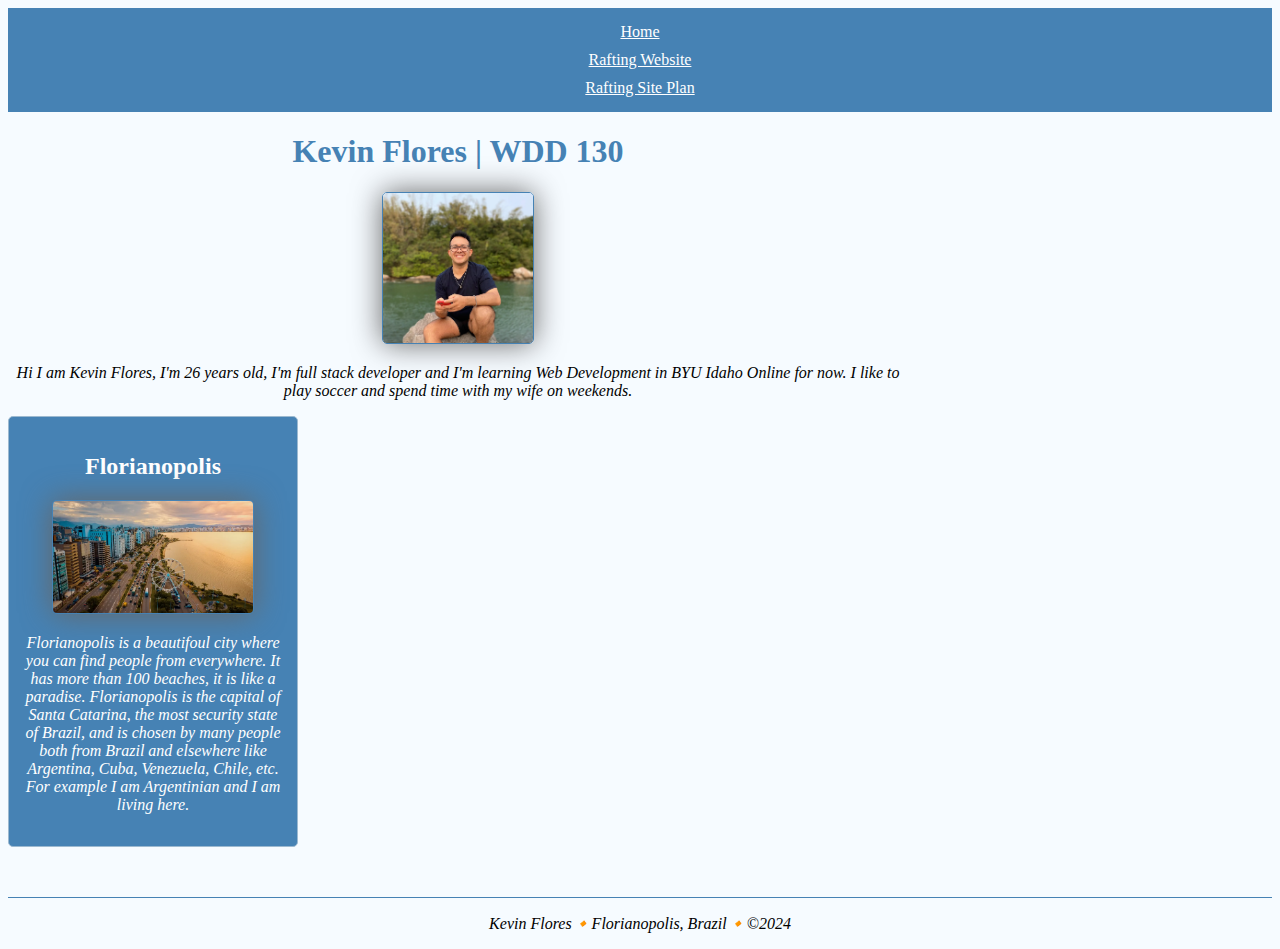
==== index.html @ 68ead122 "tt" ====
<!DOCTYPE html>
<html lang="en-US">

<head>
    <meta charset="UTF-8">
    <meta name="viewport" content="width=device-width, initial-scale=1.0">
    <title>Kevin Nicolas Flores Gonzalez | WDD 130</title>
    <link rel="stylesheet" href="styles/styles.css">
    <meta name="author" content="Kevin Nicolas Flores Gonzalez">
    <meta name="description" content="Hi This my home page,
     it is going to have some important information about 
     me and what I'm going to be doing it in WDD 130.
     I hope I can apply all I am going to learn this 
     7 weeks here.">
</head>

<body>
    <header>
        <nav>
            <a href="#">Home</a>
            <a href="wwr/">Rafting Website</a>
            <a href="wwr/site-plan-rafting-html">Rafting Site Plan</a>
        </nav>
    </header>
    <main>
        <h1>Kevin Flores | WDD 130</h1>
        <img src="images/profile.webp" alt="Hi! It's Kevin Flores" width="200">
        <p>
            Hi I am Kevin Flores, I'm 26 years old, I'm full stack
            developer and I'm learning Web Development in BYU
            Idaho Online for now. I like to play soccer and
            spend time with my wife on weekends.
        </p>
    </main>

    <aside>
        <h2>Florianopolis</h2>
        <img src="images/beira-mar.webp" alt="Capital city where I live">
        <p>
            Florianopolis is a beautifoul city where you can find people from everywhere. It has more than 100 beaches,
            it is like a paradise. Florianopolis is the capital of Santa Catarina, the most security state of Brazil,
            and is chosen by many people both from Brazil and elsewhere like Argentina, Cuba, Venezuela, Chile, etc.
            For example I am Argentinian and I am living here.
        </p>
    </aside>
    <footer>
        <p>
            Kevin Flores🔸Florianopolis, Brazil🔸&copy;2024
        </p>
    </footer>

</body>

</html>
---- styles/styles.css ----
body{
    background-color: rgb(246, 251, 255);
    font-family: 'Times New Roman', Times, serif;
}


nav {
    background-color: steelblue;
    padding: 10px;
    text-align: center;
}

nav a {
    color: white;
    display: block;
    padding: 5px;
}

h1 {
    color: steelblue;
}

img {
    width: 150px;
    height: auto;
    border: 1px solid steelblue;
    padding: 0;
    box-shadow: 0 0 30px rgb(102, 102, 102);
    border-radius: 5px;

}

p {
    padding: 0;
    font-style: italic;
}

main{
    max-width: 900px;
    text-align: center;
}

aside{
    width: 16rem;
    margin: 0;
    border: 1px solid #9cb9d0;
    border-radius: 5px;
    padding: 1rem;
    background-color: steelblue;
    color: white;
    text-align: center;
}

aside img{
    width: 200px;
    height: auto;
}

footer{
    margin-top: 50px;
    border-top: 1px solid steelblue;
    text-align: center;
}
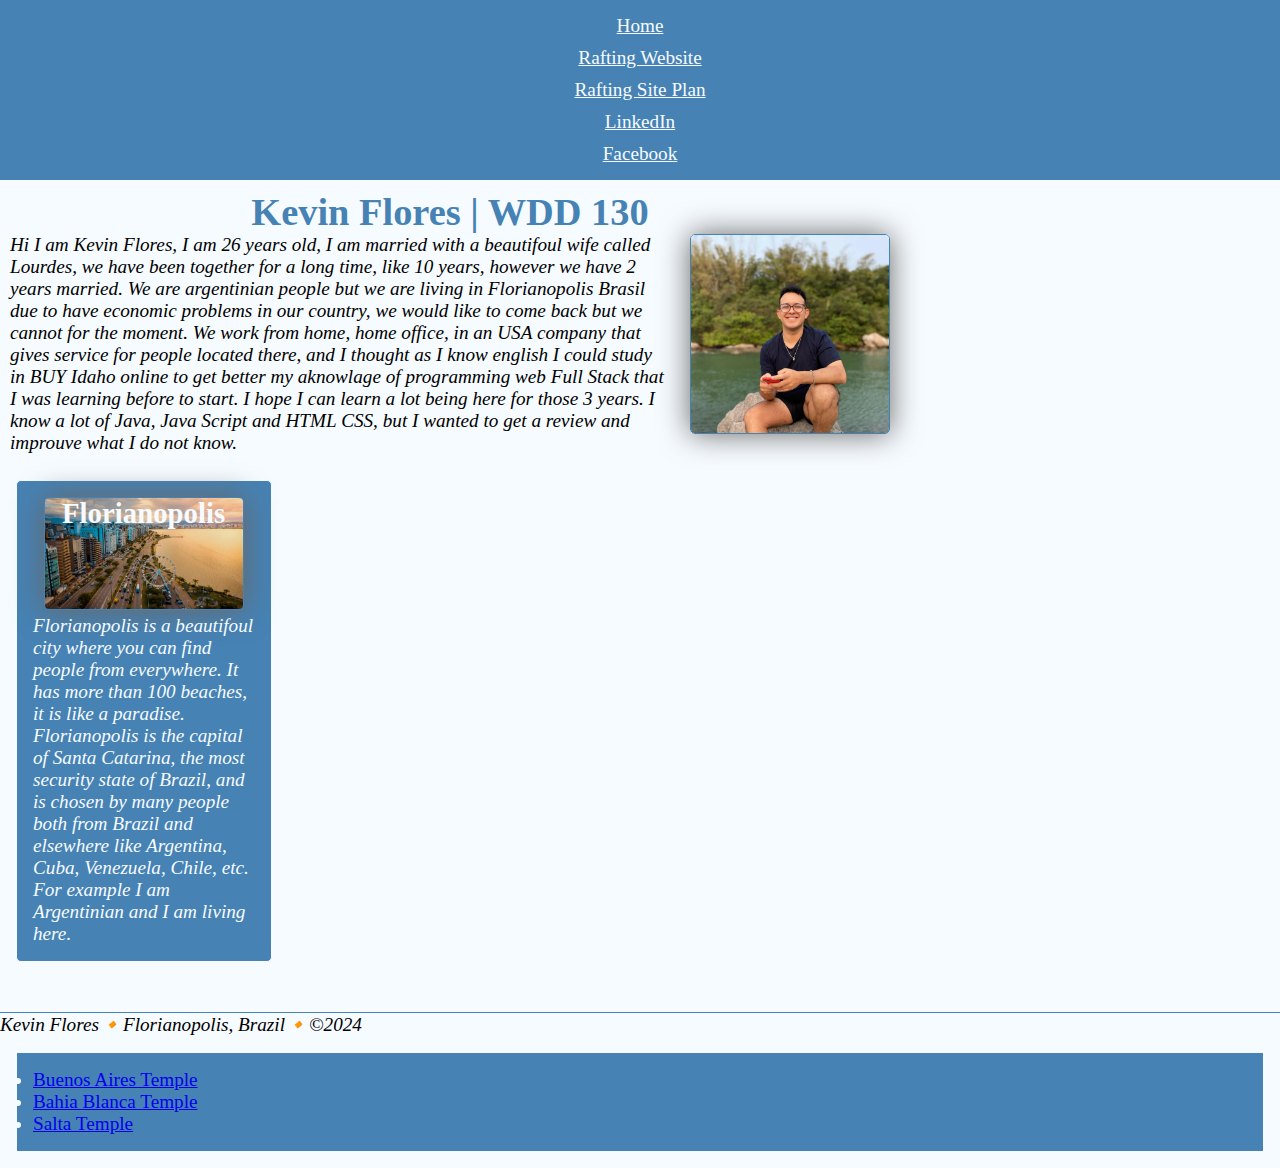
==== commit 23ee4ef7: "index" ====
--- a/index.html
+++ b/index.html
@@ -18,22 +18,30 @@
     <header>
         <nav>
             <a href="#">Home</a>
-            <a href="wwr/">Rafting Website</a>
-            <a href="wwr/site-plan-rafting-html">Rafting Site Plan</a>
+            <a href="wwr/" target="_blank">Rafting Website</a>
+            <a href="wwr/site-plan-rafting-html" target="_blank">Rafting Site Plan</a>
+            <a href="https://www.linkedin.com/in/kevinfloresg/" target="_blank">LinkedIn</a>
+            <a href="https://facebook.com">Facebook</a>
         </nav>
     </header>
     <main>
         <h1>Kevin Flores | WDD 130</h1>
         <img src="images/profile.webp" alt="Hi! It's Kevin Flores" width="200">
         <p>
-            Hi I am Kevin Flores, I'm 26 years old, I'm full stack
-            developer and I'm learning Web Development in BYU
-            Idaho Online for now. I like to play soccer and
-            spend time with my wife on weekends.
+            Hi I am Kevin Flores, I am 26 years old, I am married with a beautifoul wife
+            called Lourdes, we have been together for a long time, like 10 years, however
+            we have 2 years married. We are argentinian people but we are living in
+            Florianopolis Brasil due to have economic problems in our country, we would
+            like to come back but we cannot for the moment. We work from home, home office,
+            in an USA company that gives service for people located there, and I thought as
+            I know english I could study in BUY Idaho online to get better my aknowlage of 
+            programming web Full Stack that I was learning before to start. I hope I can learn 
+            a lot being here for those 3 years. I know a lot of Java, Java Script and HTML CSS, 
+            but I wanted to get a review and improuve what I do not know.
         </p>
     </main>
 
-    <aside>
+    <aside class="box">
         <h2>Florianopolis</h2>
         <img src="images/beira-mar.webp" alt="Capital city where I live">
         <p>
@@ -49,6 +57,16 @@
         </p>
     </footer>
 
+
+
 </body>
 
+<html>
+    <ul class="box">
+        <li><a href="https://churchofjesuschristtemples.org/buenos-aires-argentina-temple/">Buenos Aires Temple</a></li>
+        <li><a href="https://churchofjesuschristtemples.org/bahia-blanca-argentina-temple/">Bahia Blanca Temple</a></li>
+        <li><a href="https://churchofjesuschristtemples.org/salta-argentina-temple/">Salta Temple</a></li>
+    </ul>
+</html>
+
 </html>--- a/styles/styles.css
+++ b/styles/styles.css
@@ -1,63 +1,97 @@
-body{
-    background-color: rgb(246, 251, 255);
-    font-family: 'Times New Roman', Times, serif;
+*{
+    margin: 0;
+    padding: 0;
+    box-sizing: border-box;
 }
 
+:root {
+    --primary-color: steelblue;
+    --secundary-color: rgb(246, 251, 255);
+}
+
+/* Class selector */
+
+.box{
+    margin: 1rem;
+    border: 1px solid var(--secundary-color);
+    padding: 1rem;
+    background-color: var(--primary-color);
+    color: var(--secundary-color);
+}
+
+body {
+    background-color: var(--secundary-color);
+    font-family: 'Times New Roman', Times, serif;
+    font-size: 1.2em;
+}
 
 nav {
-    background-color: steelblue;
+    background-color: var(--primary-color);
     padding: 10px;
     text-align: center;
 }
 
 nav a {
-    color: white;
+    color: var(--secundary-color);
     display: block;
     padding: 5px;
 }
 
 h1 {
-    color: steelblue;
+    color: var(--primary-color);
 }
 
-img {
-    width: 150px;
+main img {
+    width: 200px;
     height: auto;
-    border: 1px solid steelblue;
+    border: 1px solid var(--primary-color);
     padding: 0;
     box-shadow: 0 0 30px rgb(102, 102, 102);
     border-radius: 5px;
-
+    float: right;
+    margin-left: 20px;
 }
 
 p {
     padding: 0;
     font-style: italic;
+    text-align: start;
 }
 
-main{
+main {
     max-width: 900px;
     text-align: center;
+    padding: 10px;
 }
 
-aside{
+aside {
     width: 16rem;
     margin: 0;
-    border: 1px solid #9cb9d0;
+    border: 1px solid var(--secundary-color);
     border-radius: 5px;
     padding: 1rem;
-    background-color: steelblue;
-    color: white;
+    background-color: var(--primary-color);
+    color: var(--secundary-color);
     text-align: center;
+    position: relative;
 }
 
-aside img{
+aside img {
     width: 200px;
     height: auto;
+    border: 1px solid var(--primary-color);
+    padding: 0;
+    box-shadow: 0 0 30px rgb(102, 102, 102);
+    border-radius: 5px;
 }
 
-footer{
+aside h2{
+    position: absolute;
+    left: 45px;
+}
+
+footer {
     margin-top: 50px;
-    border-top: 1px solid steelblue;
+    border-top: 1px solid var(--primary-color);
     text-align: center;
 }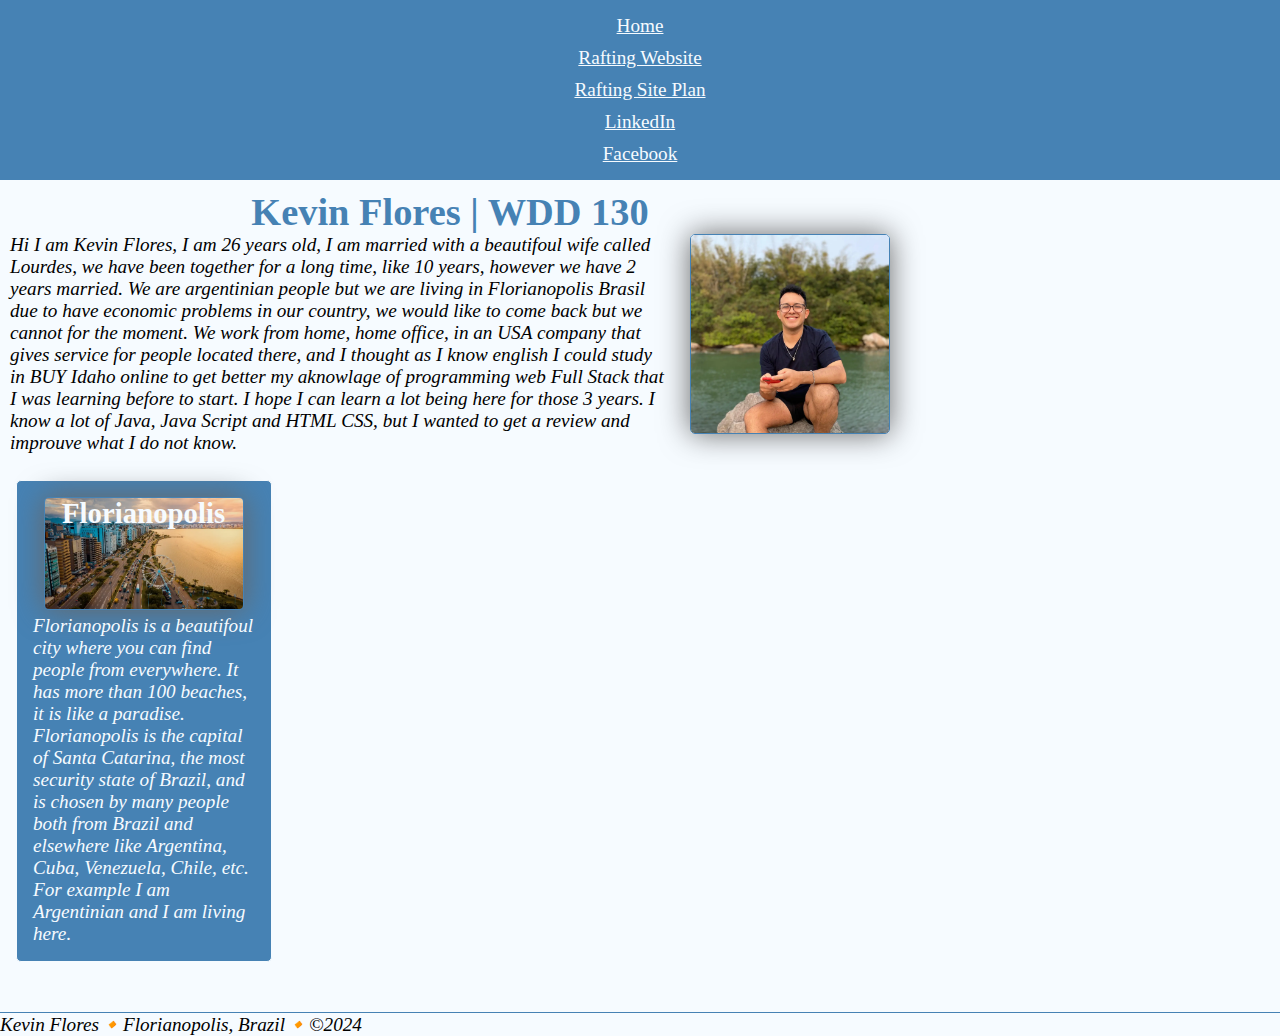
==== commit 8d887aa6: "ff" ====
--- a/index.html
+++ b/index.html
@@ -61,12 +61,12 @@
 
 </body>
 
-<html>
+<!-- <html>
     <ul class="box">
         <li><a href="https://churchofjesuschristtemples.org/buenos-aires-argentina-temple/">Buenos Aires Temple</a></li>
         <li><a href="https://churchofjesuschristtemples.org/bahia-blanca-argentina-temple/">Bahia Blanca Temple</a></li>
         <li><a href="https://churchofjesuschristtemples.org/salta-argentina-temple/">Salta Temple</a></li>
     </ul>
-</html>
+</html> -->
 
 </html>--- a/styles/styles.css
+++ b/styles/styles.css
@@ -9,7 +9,7 @@
     --secundary-color: rgb(246, 251, 255);
 }
 
-/* Class selector */
+/* Class selectors */
 
 .box{
     margin: 1rem;
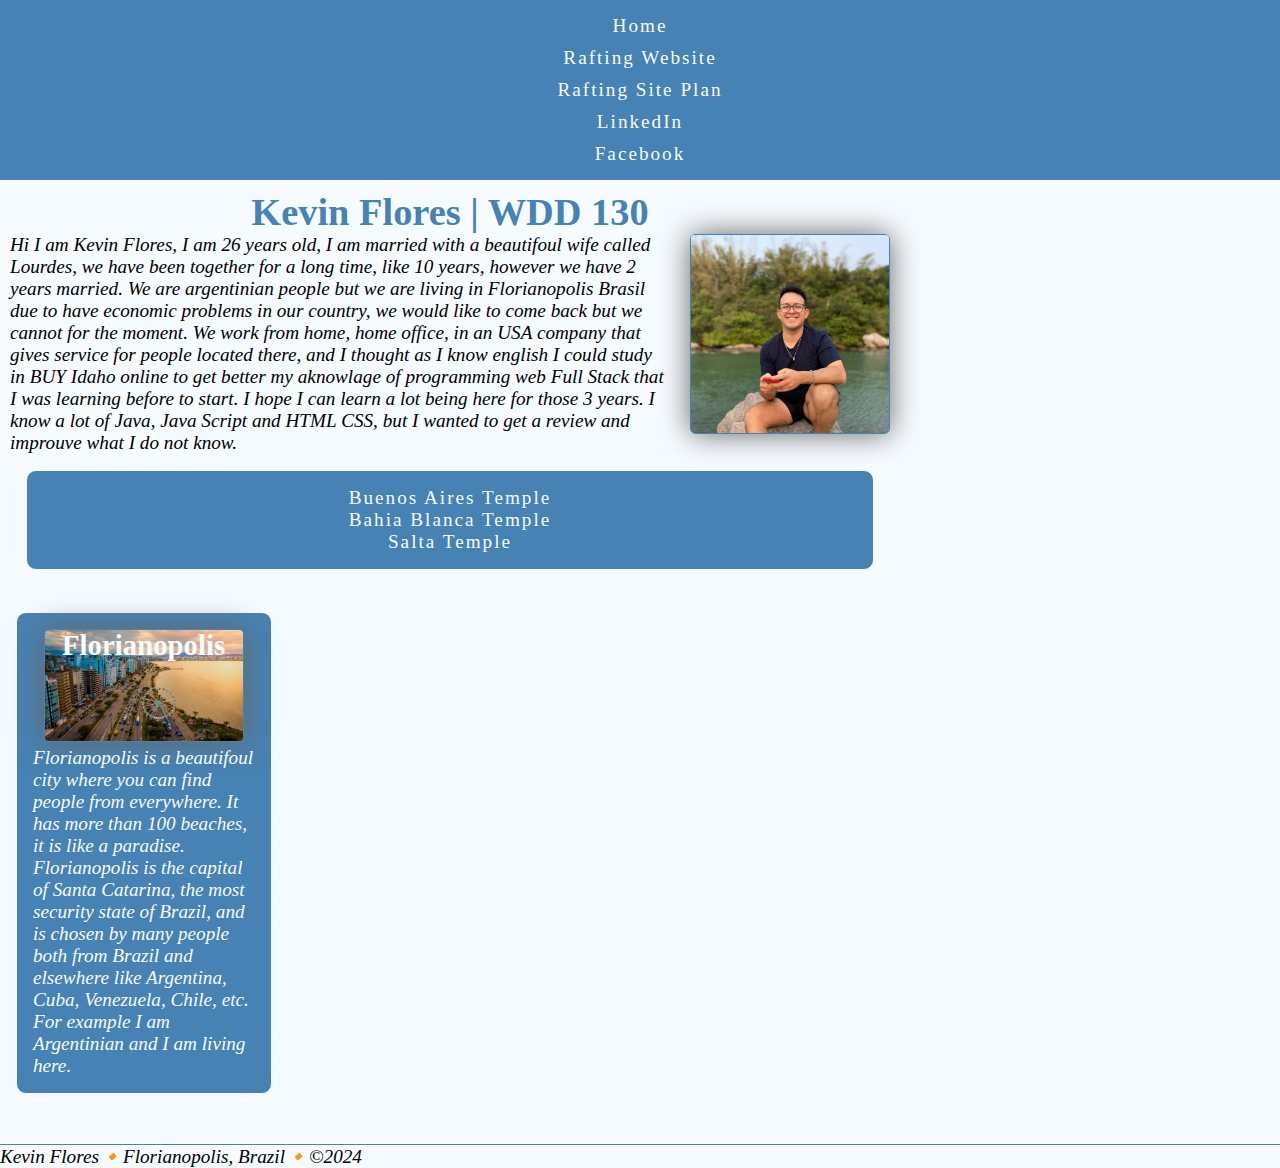
==== commit 795424ae: "fixed" ====
--- a/index.html
+++ b/index.html
@@ -39,6 +39,11 @@
             a lot being here for those 3 years. I know a lot of Java, Java Script and HTML CSS, 
             but I wanted to get a review and improuve what I do not know.
         </p>
+        <ul class="box">
+            <li><a target="_blank" href="https://churchofjesuschristtemples.org/buenos-aires-argentina-temple/">Buenos Aires Temple</a></li>
+            <li><a target="_blank" href="https://churchofjesuschristtemples.org/bahia-blanca-argentina-temple/">Bahia Blanca Temple</a></li>
+            <li><a target="_blank" href="https://churchofjesuschristtemples.org/salta-argentina-temple/">Salta Temple</a></li>
+        </ul>
     </main>
 
     <aside class="box">
@@ -57,16 +62,10 @@
         </p>
     </footer>
 
-
-
 </body>
 
-<!-- <html>
-    <ul class="box">
-        <li><a href="https://churchofjesuschristtemples.org/buenos-aires-argentina-temple/">Buenos Aires Temple</a></li>
-        <li><a href="https://churchofjesuschristtemples.org/bahia-blanca-argentina-temple/">Bahia Blanca Temple</a></li>
-        <li><a href="https://churchofjesuschristtemples.org/salta-argentina-temple/">Salta Temple</a></li>
-    </ul>
-</html> -->
+<!-- 
+    1-10-2024
+ -->
 
 </html>--- a/styles/styles.css
+++ b/styles/styles.css
@@ -9,14 +9,16 @@
     --secundary-color: rgb(246, 251, 255);
 }
 
-/* Class selectors */
+/* Class Selectors */
 
-.box{
-    margin: 1rem;
-    border: 1px solid var(--secundary-color);
-    padding: 1rem;
-    background-color: var(--primary-color);
+a{
     color: var(--secundary-color);
+    text-decoration: none;
+    letter-spacing: 2px;
+}
+
+li{
+    list-style: none;
 }
 
 body {
@@ -32,7 +34,6 @@
 }
 
 nav a {
-    color: var(--secundary-color);
     display: block;
     padding: 5px;
 }
@@ -68,7 +69,6 @@
     width: 16rem;
     margin: 0;
     border: 1px solid var(--secundary-color);
-    border-radius: 5px;
     padding: 1rem;
     background-color: var(--primary-color);
     color: var(--secundary-color);
@@ -94,4 +94,13 @@
     margin-top: 50px;
     border-top: 1px solid var(--primary-color);
     text-align: center;
+}
+
+.box{
+    margin: 1rem;
+    border: 1px solid var(--secundary-color);
+    padding: 1rem;
+    background-color: var(--primary-color);
+    color: var(--secundary-color);
+    border-radius: 10px;
 }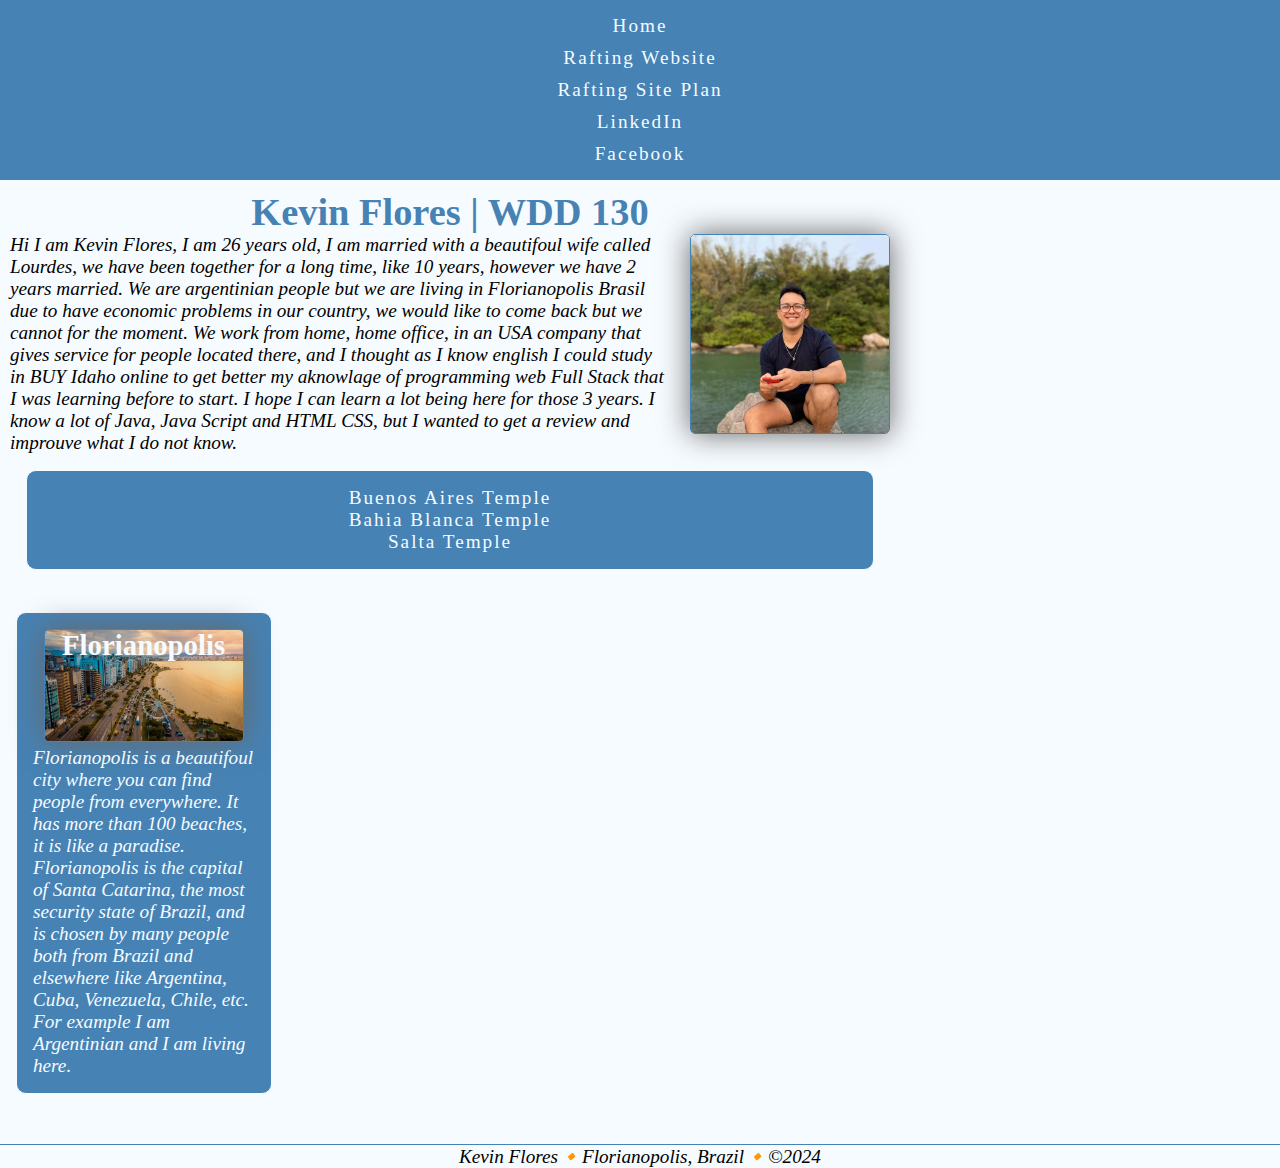
==== commit 24689472: "last commit on index" ====
--- a/index.html
+++ b/index.html
@@ -34,15 +34,18 @@
             Florianopolis Brasil due to have economic problems in our country, we would
             like to come back but we cannot for the moment. We work from home, home office,
             in an USA company that gives service for people located there, and I thought as
-            I know english I could study in BUY Idaho online to get better my aknowlage of 
-            programming web Full Stack that I was learning before to start. I hope I can learn 
-            a lot being here for those 3 years. I know a lot of Java, Java Script and HTML CSS, 
+            I know english I could study in BUY Idaho online to get better my aknowlage of
+            programming web Full Stack that I was learning before to start. I hope I can learn
+            a lot being here for those 3 years. I know a lot of Java, Java Script and HTML CSS,
             but I wanted to get a review and improuve what I do not know.
         </p>
         <ul class="box">
-            <li><a target="_blank" href="https://churchofjesuschristtemples.org/buenos-aires-argentina-temple/">Buenos Aires Temple</a></li>
-            <li><a target="_blank" href="https://churchofjesuschristtemples.org/bahia-blanca-argentina-temple/">Bahia Blanca Temple</a></li>
-            <li><a target="_blank" href="https://churchofjesuschristtemples.org/salta-argentina-temple/">Salta Temple</a></li>
+            <li><a target="_blank" href="https://churchofjesuschristtemples.org/buenos-aires-argentina-temple/">Buenos
+                    Aires Temple</a></li>
+            <li><a target="_blank" href="https://churchofjesuschristtemples.org/bahia-blanca-argentina-temple/">Bahia
+                    Blanca Temple</a></li>
+            <li><a target="_blank" href="https://churchofjesuschristtemples.org/salta-argentina-temple/">Salta
+                    Temple</a></li>
         </ul>
     </main>
 
--- a/styles/styles.css
+++ b/styles/styles.css
@@ -7,6 +7,7 @@
 :root {
     --primary-color: steelblue;
     --secundary-color: rgb(246, 251, 255);
+    --shadow: rgb(102, 102, 102);
 }
 
 /* Class Selectors */
@@ -47,7 +48,7 @@
     height: auto;
     border: 1px solid var(--primary-color);
     padding: 0;
-    box-shadow: 0 0 30px rgb(102, 102, 102);
+    box-shadow: 0 0 30px var(--shadow);
     border-radius: 5px;
     float: right;
     margin-left: 20px;
@@ -81,7 +82,7 @@
     height: auto;
     border: 1px solid var(--primary-color);
     padding: 0;
-    box-shadow: 0 0 30px rgb(102, 102, 102);
+    box-shadow: 0 0 30px var(--shadow);
     border-radius: 5px;
 }
 
@@ -93,6 +94,9 @@
 footer {
     margin-top: 50px;
     border-top: 1px solid var(--primary-color);
+}
+
+footer p{
     text-align: center;
 }
 
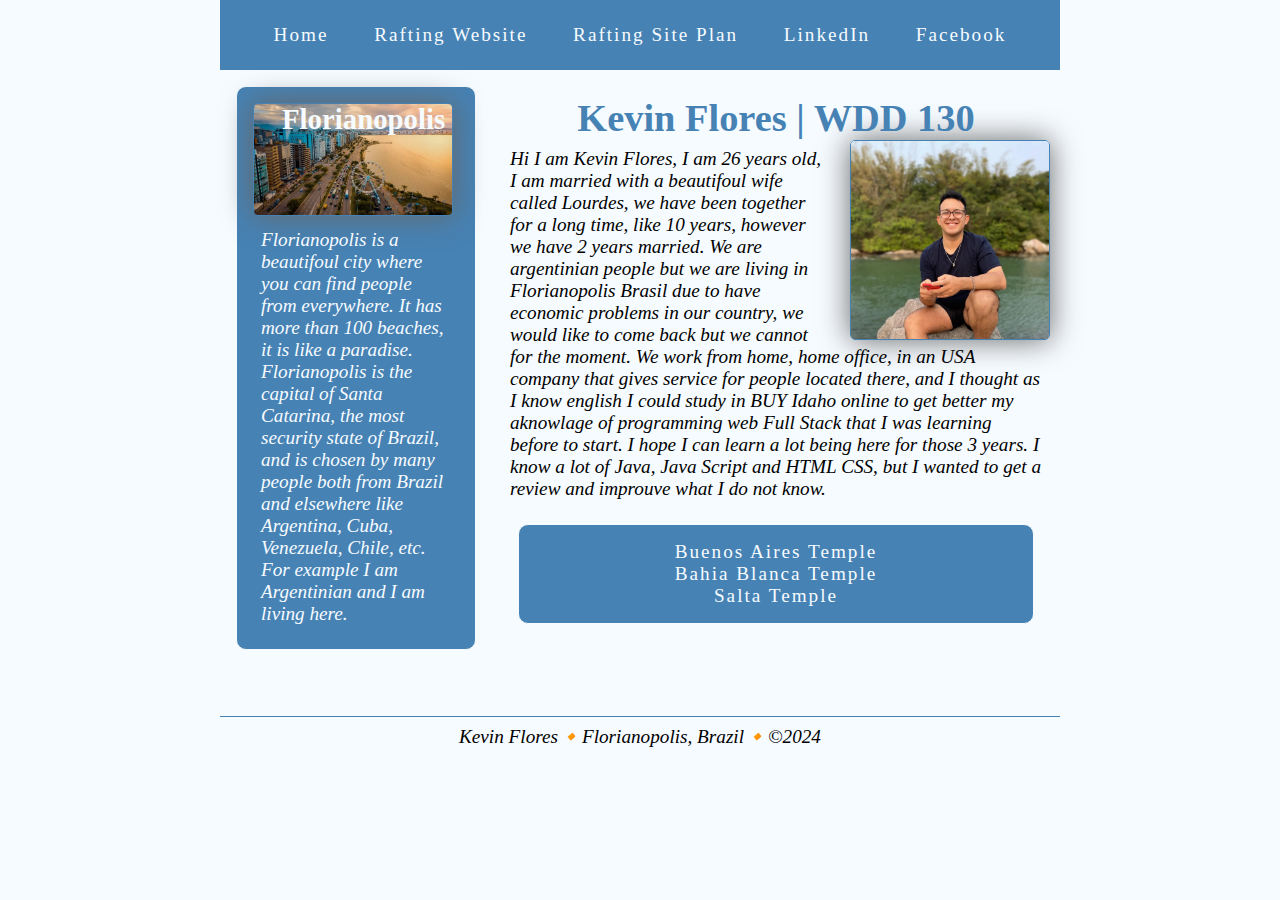
==== commit fa03a366: "index style" ====
--- a/index.html
+++ b/index.html
@@ -24,41 +24,48 @@
             <a href="https://facebook.com">Facebook</a>
         </nav>
     </header>
-    <main>
-        <h1>Kevin Flores | WDD 130</h1>
-        <img src="images/profile.webp" alt="Hi! It's Kevin Flores" width="200">
-        <p>
-            Hi I am Kevin Flores, I am 26 years old, I am married with a beautifoul wife
-            called Lourdes, we have been together for a long time, like 10 years, however
-            we have 2 years married. We are argentinian people but we are living in
-            Florianopolis Brasil due to have economic problems in our country, we would
-            like to come back but we cannot for the moment. We work from home, home office,
-            in an USA company that gives service for people located there, and I thought as
-            I know english I could study in BUY Idaho online to get better my aknowlage of
-            programming web Full Stack that I was learning before to start. I hope I can learn
-            a lot being here for those 3 years. I know a lot of Java, Java Script and HTML CSS,
-            but I wanted to get a review and improuve what I do not know.
-        </p>
-        <ul class="box">
-            <li><a target="_blank" href="https://churchofjesuschristtemples.org/buenos-aires-argentina-temple/">Buenos
-                    Aires Temple</a></li>
-            <li><a target="_blank" href="https://churchofjesuschristtemples.org/bahia-blanca-argentina-temple/">Bahia
-                    Blanca Temple</a></li>
-            <li><a target="_blank" href="https://churchofjesuschristtemples.org/salta-argentina-temple/">Salta
-                    Temple</a></li>
-        </ul>
-    </main>
 
-    <aside class="box">
-        <h2>Florianopolis</h2>
-        <img src="images/beira-mar.webp" alt="Capital city where I live">
-        <p>
-            Florianopolis is a beautifoul city where you can find people from everywhere. It has more than 100 beaches,
-            it is like a paradise. Florianopolis is the capital of Santa Catarina, the most security state of Brazil,
-            and is chosen by many people both from Brazil and elsewhere like Argentina, Cuba, Venezuela, Chile, etc.
-            For example I am Argentinian and I am living here.
-        </p>
-    </aside>
+    <div class="grid">
+        <main>
+            <h1>Kevin Flores | WDD 130</h1>
+            <img src="images/profile.webp" alt="Hi! It's Kevin Flores" width="200">
+            <p>
+                Hi I am Kevin Flores, I am 26 years old, I am married with a beautifoul wife
+                called Lourdes, we have been together for a long time, like 10 years, however
+                we have 2 years married. We are argentinian people but we are living in
+                Florianopolis Brasil due to have economic problems in our country, we would
+                like to come back but we cannot for the moment. We work from home, home office,
+                in an USA company that gives service for people located there, and I thought as
+                I know english I could study in BUY Idaho online to get better my aknowlage of
+                programming web Full Stack that I was learning before to start. I hope I can learn
+                a lot being here for those 3 years. I know a lot of Java, Java Script and HTML CSS,
+                but I wanted to get a review and improuve what I do not know.
+            </p>
+            <ul class="box">
+                <li><a target="_blank"
+                        href="https://churchofjesuschristtemples.org/buenos-aires-argentina-temple/">Buenos
+                        Aires Temple</a></li>
+                <li><a target="_blank"
+                        href="https://churchofjesuschristtemples.org/bahia-blanca-argentina-temple/">Bahia
+                        Blanca Temple</a></li>
+                <li><a target="_blank" href="https://churchofjesuschristtemples.org/salta-argentina-temple/">Salta
+                        Temple</a></li>
+            </ul>
+        </main>
+
+        <aside class="box">
+            <h2>Florianopolis</h2>
+            <img src="images/beira-mar.webp" alt="Capital city where I live">
+            <p>
+                Florianopolis is a beautifoul city where you can find people from everywhere. It has more than 100
+                beaches,
+                it is like a paradise. Florianopolis is the capital of Santa Catarina, the most security state of
+                Brazil,
+                and is chosen by many people both from Brazil and elsewhere like Argentina, Cuba, Venezuela, Chile, etc.
+                For example I am Argentinian and I am living here.
+            </p>
+        </aside>
+    </div>
     <footer>
         <p>
             Kevin Flores🔸Florianopolis, Brazil🔸&copy;2024
--- a/styles/styles.css
+++ b/styles/styles.css
@@ -1,4 +1,4 @@
-*{
+* {
     margin: 0;
     padding: 0;
     box-sizing: border-box;
@@ -10,15 +10,22 @@
     --shadow: rgb(102, 102, 102);
 }
 
+header,
+.grid,
+footer {
+    max-width: 840px;
+    margin: 0 auto;
+}
+
 /* Class Selectors */
 
-a{
+a {
     color: var(--secundary-color);
     text-decoration: none;
     letter-spacing: 2px;
 }
 
-li{
+li {
     list-style: none;
 }
 
@@ -28,19 +35,38 @@
     font-size: 1.2em;
 }
 
+header {
+    background-color: var(--primary-color);
+}
+
 nav {
-    background-color: var(--primary-color);
-    padding: 10px;
+    display: flex;
+    align-items: center;
+    justify-content: space-evenly;
+    padding: 1rem;
     text-align: center;
 }
 
 nav a {
     display: block;
-    padding: 5px;
+    padding: .5rem;
 }
 
 h1 {
     color: var(--primary-color);
+    border-bottom: 1.5rem;
+}
+
+
+.grid {
+    display: grid;
+    align-items: center;
+}
+
+main {
+    text-align: center;
+    padding: 10px;
+    grid-column: 2/3;
 }
 
 main img {
@@ -55,25 +81,18 @@
 }
 
 p {
-    padding: 0;
+    padding: .5rem;
     font-style: italic;
     text-align: start;
 }
 
-main {
-    max-width: 900px;
-    text-align: center;
-    padding: 10px;
-}
-
 aside {
-    width: 16rem;
-    margin: 0;
+    grid-column: 1/2;
+    grid-row: 1/2;
+    width: 15rem;
     border: 1px solid var(--secundary-color);
-    padding: 1rem;
     background-color: var(--primary-color);
     color: var(--secundary-color);
-    text-align: center;
     position: relative;
 }
 
@@ -86,7 +105,7 @@
     border-radius: 5px;
 }
 
-aside h2{
+aside h2 {
     position: absolute;
     left: 45px;
 }
@@ -96,11 +115,11 @@
     border-top: 1px solid var(--primary-color);
 }
 
-footer p{
+footer p {
     text-align: center;
 }
 
-.box{
+.box {
     margin: 1rem;
     border: 1px solid var(--secundary-color);
     padding: 1rem;
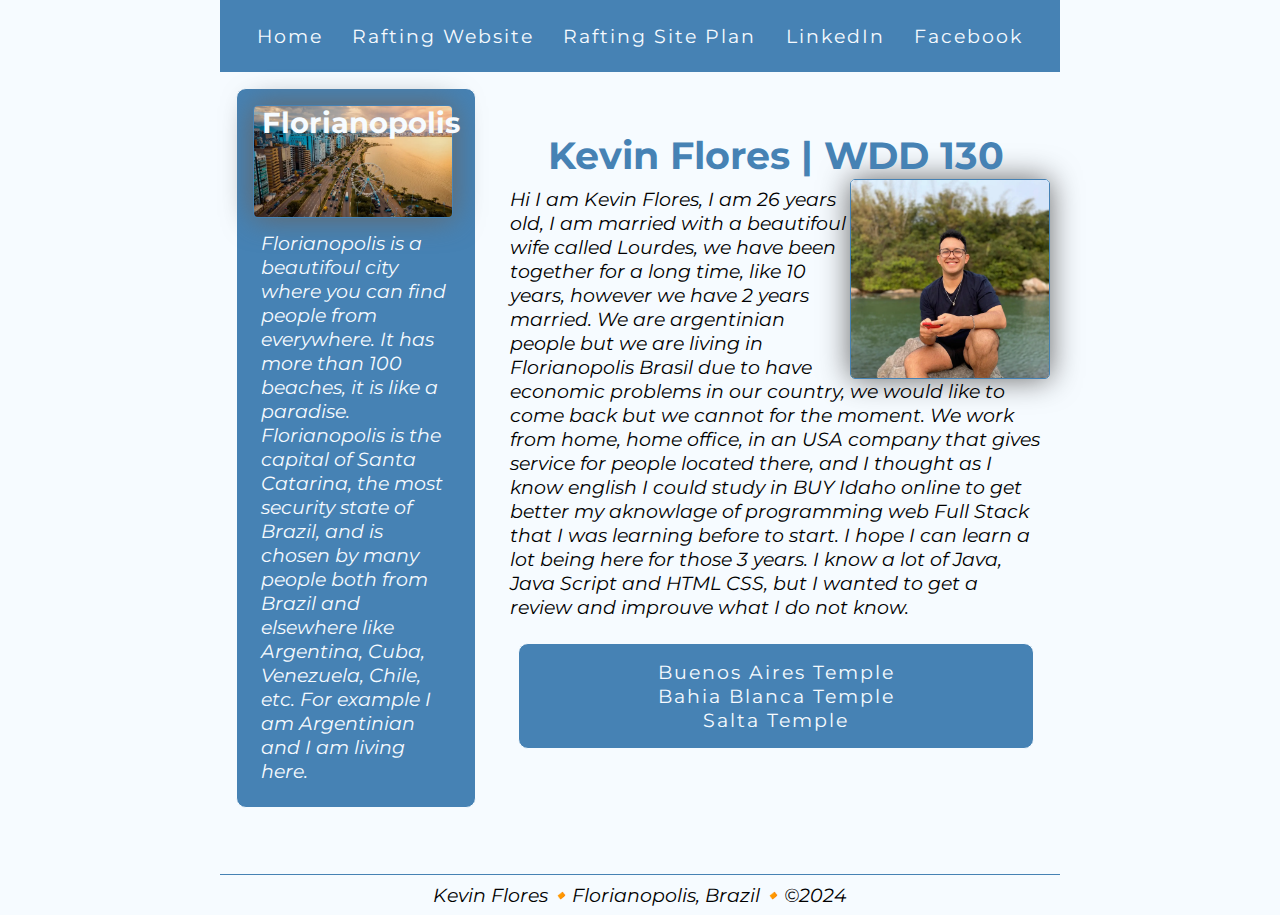
==== commit b52a3cde: "font" ====
--- a/index.html
+++ b/index.html
@@ -4,7 +4,7 @@
 <head>
     <meta charset="UTF-8">
     <meta name="viewport" content="width=device-width, initial-scale=1.0">
-    <title>Kevin Nicolas Flores Gonzalez | WDD 130</title>
+    <title>Kevin Flores | WDD 130</title>
     <link rel="stylesheet" href="styles/styles.css">
     <meta name="author" content="Kevin Nicolas Flores Gonzalez">
     <meta name="description" content="Hi This my home page,
@@ -12,6 +12,11 @@
      me and what I'm going to be doing it in WDD 130.
      I hope I can apply all I am going to learn this 
      7 weeks here.">
+    
+    <link rel="preconnect" href="https://fonts.googleapis.com">
+    <link rel="preconnect" href="https://fonts.gstatic.com" crossorigin>
+    <link href="https://fonts.googleapis.com/css2?family=Esteban&family=Montserrat:ital,wght@0,300;1,300&display=swap"
+        rel="stylesheet">
 </head>
 
 <body>
--- a/styles/styles.css
+++ b/styles/styles.css
@@ -31,9 +31,11 @@
 
 body {
     background-color: var(--secundary-color);
-    font-family: 'Times New Roman', Times, serif;
+    font-family: "Montserrat", sans-serif;
     font-size: 1.2em;
 }
+
+/* nav bar */
 
 header {
     background-color: var(--primary-color);
@@ -52,9 +54,14 @@
     padding: .5rem;
 }
 
+/* main - aside */
+
 h1 {
     color: var(--primary-color);
     border-bottom: 1.5rem;
+    display: flex;
+    align-items: center;
+    justify-content: center;
 }
 
 
@@ -77,7 +84,6 @@
     box-shadow: 0 0 30px var(--shadow);
     border-radius: 5px;
     float: right;
-    margin-left: 20px;
 }
 
 p {
@@ -107,8 +113,10 @@
 
 aside h2 {
     position: absolute;
-    left: 45px;
+    left: 25px;
 }
+
+/* footer */
 
 footer {
     margin-top: 50px;
@@ -126,4 +134,42 @@
     background-color: var(--primary-color);
     color: var(--secundary-color);
     border-radius: 10px;
+}
+
+@media (max-width:750px) {
+
+    nav{
+        flex-wrap: wrap;
+    }
+
+    h1{
+        margin-bottom: 40px;
+    }
+
+    main img{
+        float: none;
+        text-align: center;
+        margin: 0;
+    }
+
+    p{
+        text-align: justify;
+    }
+
+    aside{
+        width: 90%;
+    }
+
+    aside h2 {
+        position: absolute;
+        left: 100px;
+    }
+
+    aside img{
+        width: 100%;
+    }
+    .grid{
+        display: flex;
+        flex-direction: column;
+    }
 }